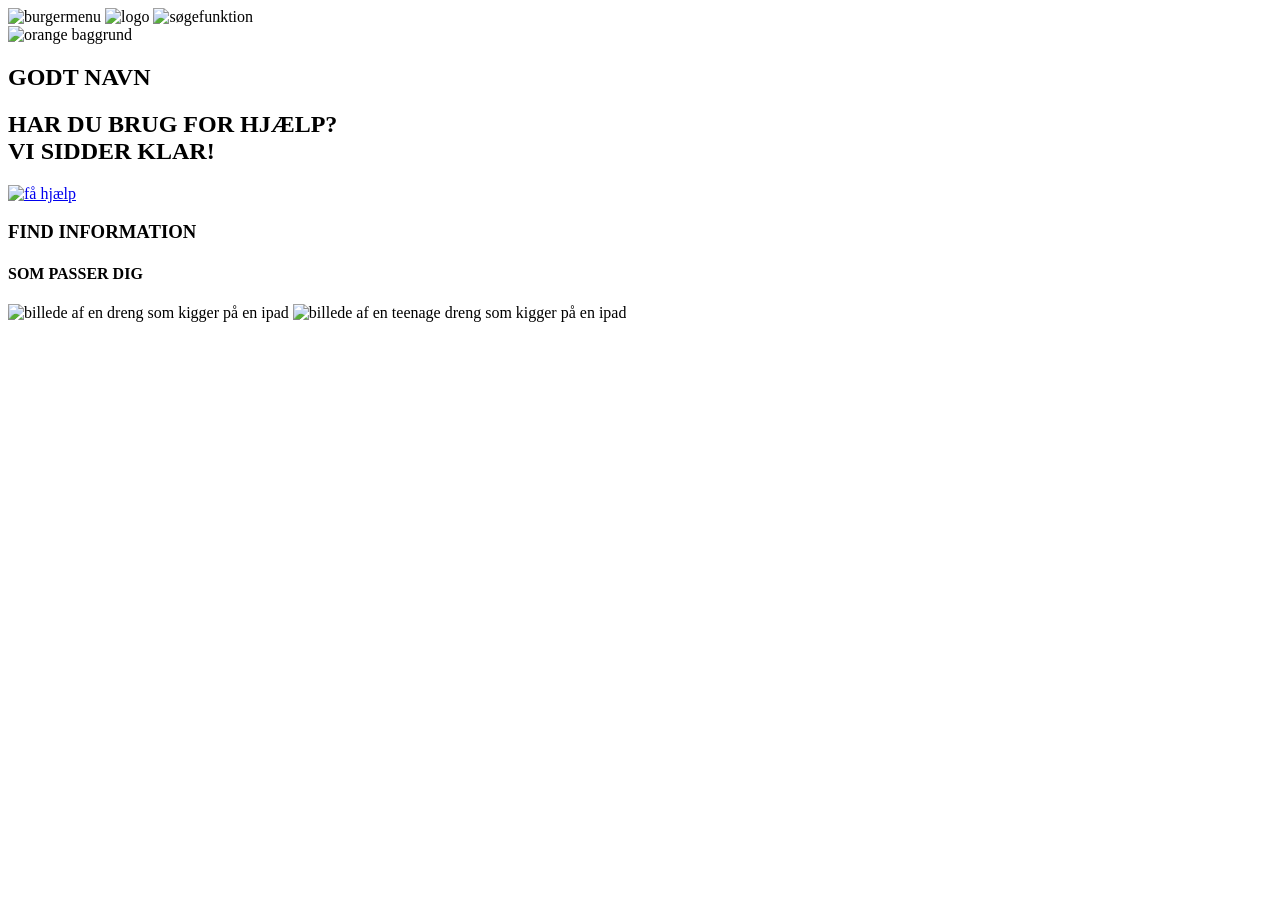
==== index.html @ 6438a262 "Forside" ====
<!DOCTYPE html>
<html lang="da-DK">
<head>
    <meta charset="UTF-8">
    <meta name="viewport" content="width=device-width, initial-scale=1.0">
    <title>Dokument</title>
    <link rel="stylesheet" href="./CSS/style.css">   

</head>
<body>
    <header class="site-header">
        <div class="in-header">
        <img src="IMG/burgermenu.png" alt="burgermenu"> 
        <img src="IMG/logo.png" alt="logo">
        <img src="IMG/søg.png" alt="søgefunktion">
        </div>
    </header>
      

    <main >
        <section class="start-page">

            <img src="./IMG/orangebaggrund.jpg" alt="orange baggrund">
            <div class="text">
                <h1>GODT NAVN</h1>
                <h2>
                    HAR DU BRUG FOR HJÆLP?<br>
                    VI SIDDER KLAR!
                </h2>
                <a href="#"><img src="./IMG/fåhjælp.png" alt="få hjælp"></a>
        </div>
        
    </section>
    

    <h3>FIND <span class="lilla-tekst">INFORMATION</span></h3>

    <div class="sektion-forside">
        <h4>SOM PASSER <span class="orange-tekst">DIG</span></h4>

    <div class="forside-billeder" > 
        <img src="/IMG/barn.jpg" alt="billede af en dreng som kigger på en ipad">
        <img src="/IMG/teen.jpg" alt="billede af en teenage dreng som kigger på en ipad">
    </div>

    </div>
    </main>


    
    


</body>
</html>
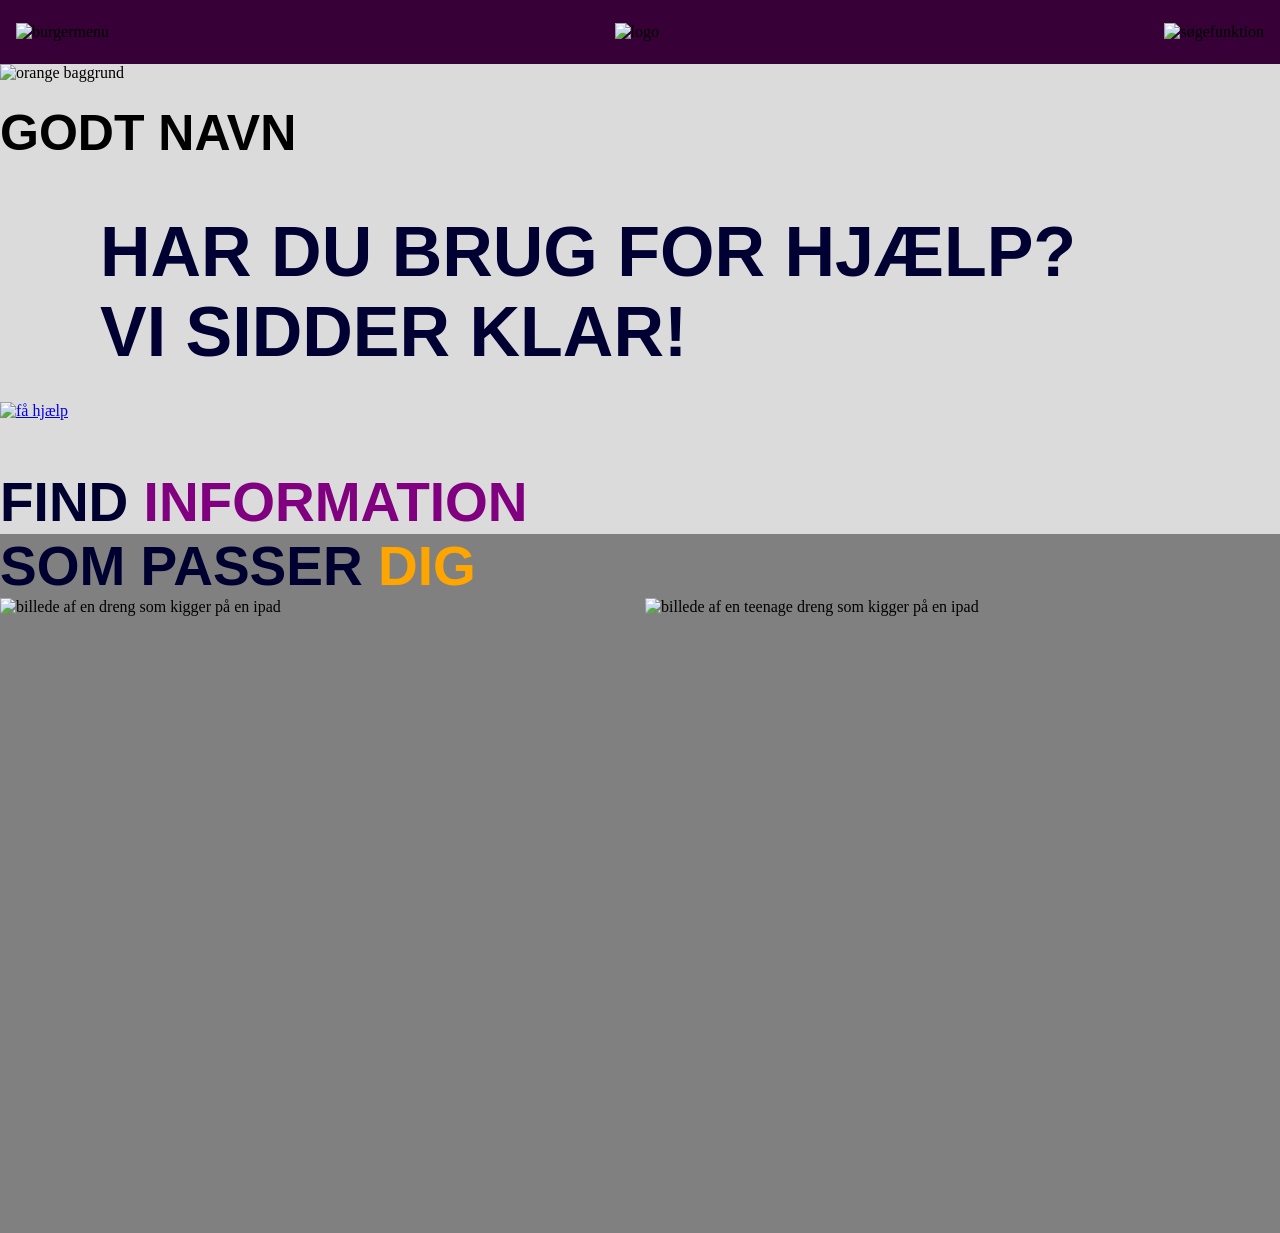
==== commit 3e1052be: "Kode2" ====
--- a/index.html
+++ b/index.html
@@ -1,23 +1,25 @@
 <!DOCTYPE html>
 <html lang="da-DK">
+
 <head>
     <meta charset="UTF-8">
     <meta name="viewport" content="width=device-width, initial-scale=1.0">
     <title>Dokument</title>
-    <link rel="stylesheet" href="./CSS/style.css">   
+    <link rel="stylesheet" href="./css/style.css">
 
 </head>
+
 <body>
     <header class="site-header">
         <div class="in-header">
-        <img src="IMG/burgermenu.png" alt="burgermenu"> 
-        <img src="IMG/logo.png" alt="logo">
-        <img src="IMG/søg.png" alt="søgefunktion">
+            <img src="IMG/burgermenu.png" alt="burgermenu">
+            <img src="IMG/logo.png" alt="logo">
+            <img src="IMG/søg.png" alt="søgefunktion">
         </div>
     </header>
-      
 
-    <main >
+
+    <main>
         <section class="start-page">
 
             <img src="./IMG/orangebaggrund.jpg" alt="orange baggrund">
@@ -27,29 +29,30 @@
                     HAR DU BRUG FOR HJÆLP?<br>
                     VI SIDDER KLAR!
                 </h2>
-                <a href="#"><img src="./IMG/fåhjælp.png" alt="få hjælp"></a>
+                <a href="#"><img src="./IMG/fåhjalp.png" alt="få hjælp"></a>
+            </div>
+
+        </section>
+
+
+        <h3>FIND <span class="lilla-tekst">INFORMATION</span></h3>
+
+        <div class="sektion-forside">
+            <h4>SOM PASSER <span class="orange-tekst">DIG</span></h4>
+
+            <div class="forside-billeder">
+                <img src="/IMG/barn.jpg" alt="billede af en dreng som kigger på en ipad">
+                <img src="/IMG/teen.jpg" alt="billede af en teenage dreng som kigger på en ipad">
+            </div>
+
         </div>
-        
-    </section>
-    
-
-    <h3>FIND <span class="lilla-tekst">INFORMATION</span></h3>
-
-    <div class="sektion-forside">
-        <h4>SOM PASSER <span class="orange-tekst">DIG</span></h4>
-
-    <div class="forside-billeder" > 
-        <img src="/IMG/barn.jpg" alt="billede af en dreng som kigger på en ipad">
-        <img src="/IMG/teen.jpg" alt="billede af en teenage dreng som kigger på en ipad">
-    </div>
-
-    </div>
     </main>
 
 
-    
-    
+
+
 
 
 </body>
+
 </html>
--- a/css/style.css
+++ b/css/style.css
@@ -0,0 +1,110 @@
+* {
+    box-sizing: border-box;
+    margin: 0;
+}
+
+body {
+    background-color: rgb(219, 219, 219);
+}
+
+/*HEADER*/
+.site-header {
+    background-color:rgb(55, 0, 55);
+    display: flex;
+    align-items: center;
+     height: 4em;
+     padding: 0 1em;
+}
+
+.in-header {
+    display:flex;
+    justify-content: space-between;
+    align-items:center;
+    width:100%;
+}
+
+/*Main*/
+
+.start-page {
+    display: grid;
+}
+
+.start-page img, .text {
+   grid-area: 1 / 1;
+}
+
+.start-page img {
+    width: 100%;
+    height: auto;
+}
+
+.text h1 {
+    align-self:center;
+    justify-self: flex-start;
+    text-align:flex-start;
+    place-self: center;
+    margin-top: 40px;
+    margin-bottom: 50px;
+    color:black;
+    font-size: 50px;
+    font-family: 'Trebuchet MS', 'Lucida Sans Unicode', 'Lucida Grande', 'Lucida Sans', Arial, sans-serif;   
+}
+
+.text h2 {
+    margin: 0 100px 30px 100px;
+    place-self: center;
+    color: rgb(0, 0, 51);
+    font-size: 70px;
+    font-family:'Trebuchet MS', 'Lucida Sans Unicode', 'Lucida Grande', 'Lucida Sans', Arial, sans-serif;
+}
+
+.text a img {
+    display:block;
+    place-self: center;
+    height: auto;
+    width: 400px;  
+}
+
+.text a:hover img {
+    opacity: 0.8;
+}
+
+/*BILLEDER MED ALDER*/
+h3 {
+    font-family: 'Trebuchet MS', 'Lucida Sans Unicode', 'Lucida Grande', 'Lucida Sans', Arial, sans-serif;
+    color: rgb(0, 0, 48);
+    font-size: 55px;
+    margin-top: 50px;
+}
+
+.sektion-forside {
+    background-color: grey;
+
+}
+
+h4 {
+    font-family: 'Trebuchet MS', 'Lucida Sans Unicode', 'Lucida Grande', 'Lucida Sans', Arial, sans-serif;
+    color: rgb(0, 0, 48);
+    font-size: 55px;
+
+}
+
+.lilla-tekst {
+    color:purple;
+}
+
+.orange-tekst {
+    color: orange;
+}
+
+.forside-billeder {
+    display: grid;
+    grid-template-columns: 1fr 1fr;
+    gap:10px
+}
+
+.forside-billeder img {
+    width: 100%;
+    aspect-ratio: 1 / 1;
+    object-fit: cover;
+}
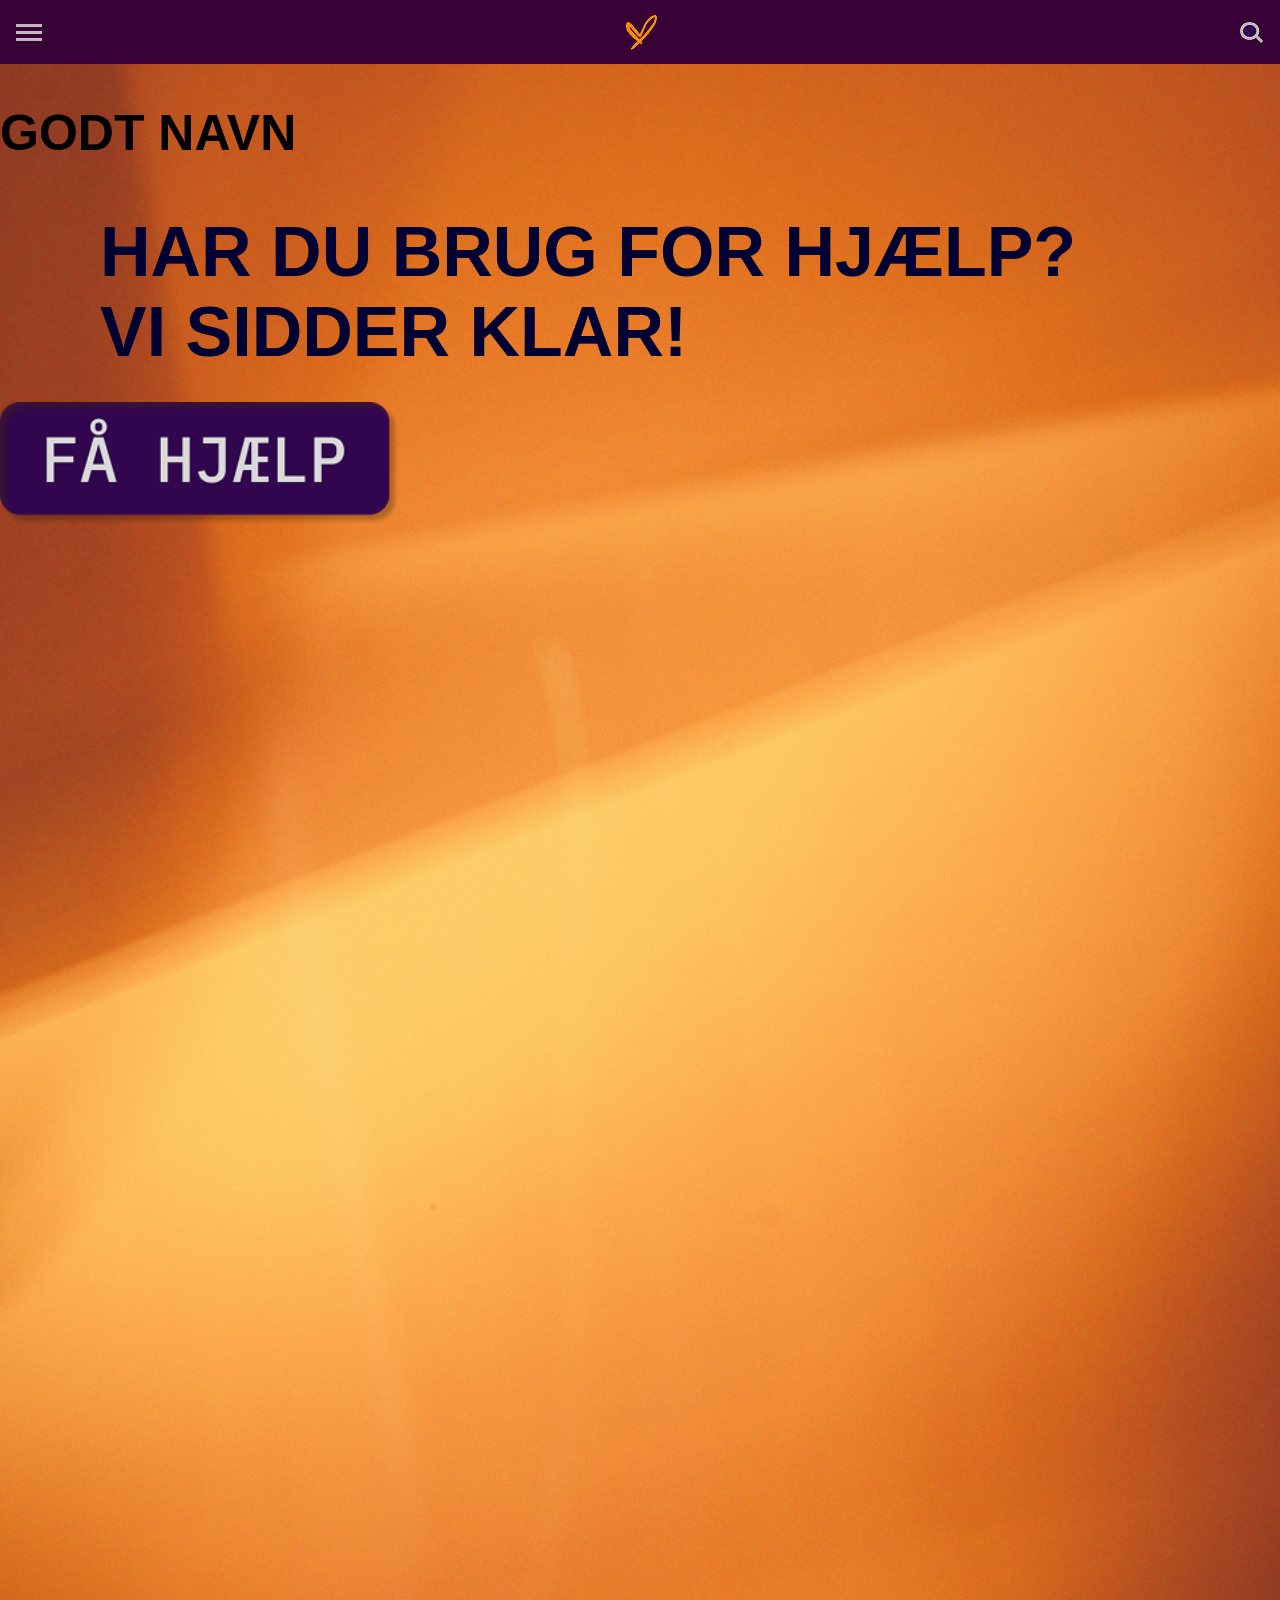
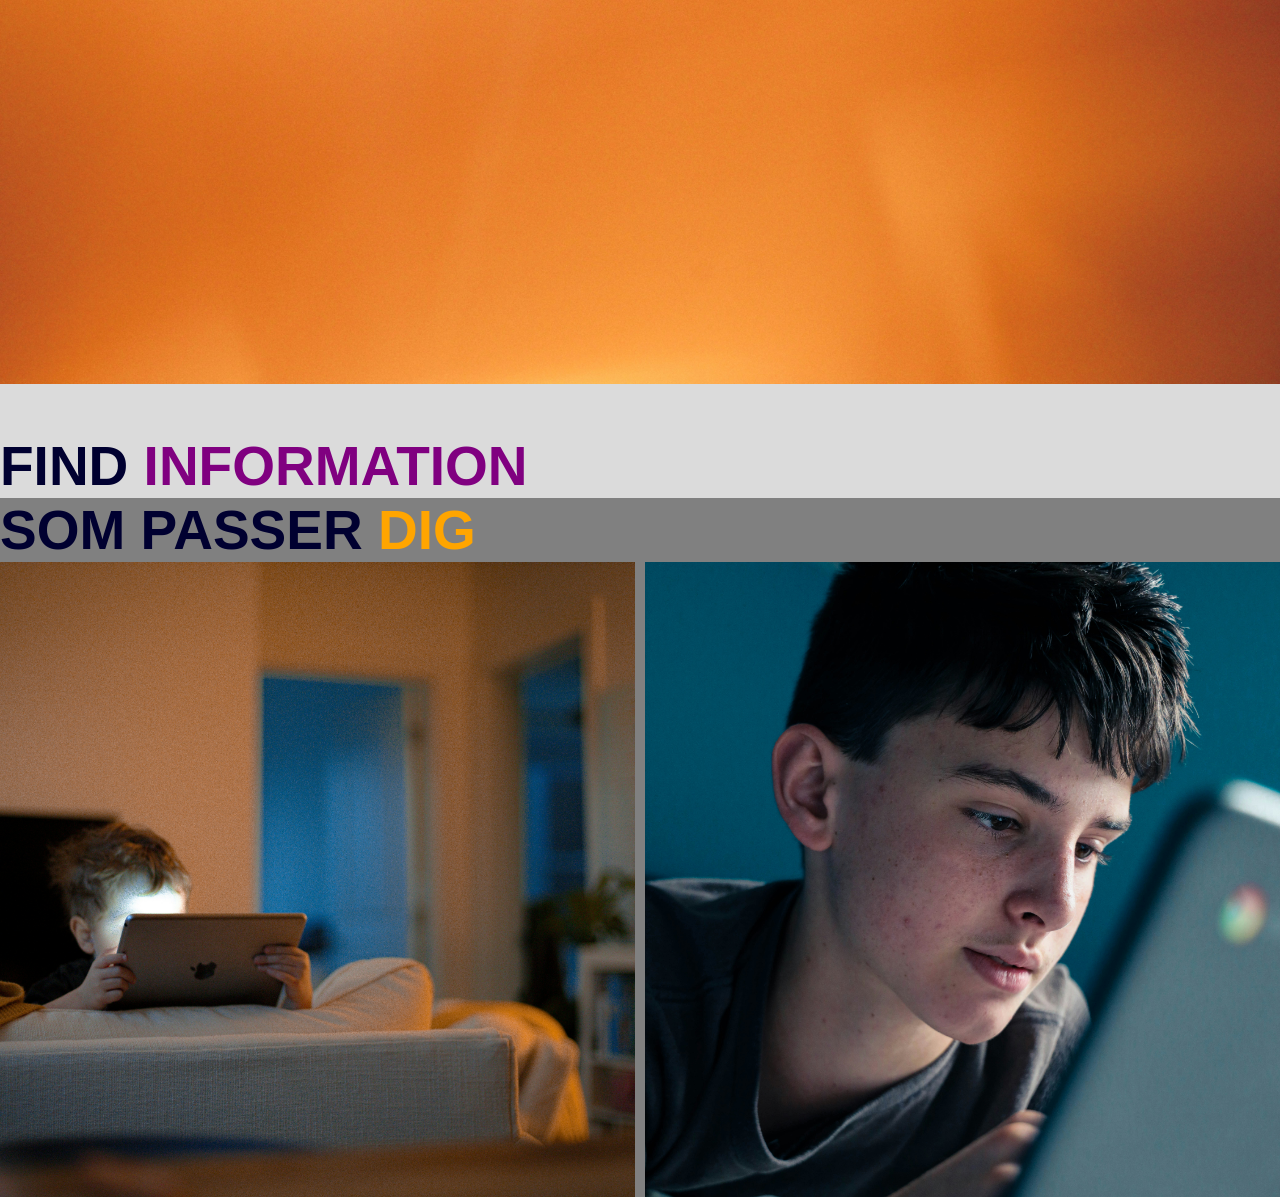
==== commit 5e3bd15b: "Kode3" ====
--- a/index.html
+++ b/index.html
@@ -12,9 +12,9 @@
 <body>
     <header class="site-header">
         <div class="in-header">
-            <img src="IMG/burgermenu.png" alt="burgermenu">
-            <img src="IMG/logo.png" alt="logo">
-            <img src="IMG/søg.png" alt="søgefunktion">
+            <img src="./img/burgermenu.png" alt="burgermenu">
+            <img src="./img/logo.png" alt="logo">
+            <img src="./img/sog.png" alt="søgefunktion">
         </div>
     </header>
 
@@ -22,14 +22,14 @@
     <main>
         <section class="start-page">
 
-            <img src="./IMG/orangebaggrund.jpg" alt="orange baggrund">
+            <img src="./img/orangebaggrund.jpg" alt="orange baggrund">
             <div class="text">
                 <h1>GODT NAVN</h1>
                 <h2>
                     HAR DU BRUG FOR HJÆLP?<br>
                     VI SIDDER KLAR!
                 </h2>
-                <a href="#"><img src="./IMG/fåhjalp.png" alt="få hjælp"></a>
+                <a href="#"><img src="./img/fåhjalp.png" alt="få hjælp"></a>
             </div>
 
         </section>
@@ -41,8 +41,8 @@
             <h4>SOM PASSER <span class="orange-tekst">DIG</span></h4>
 
             <div class="forside-billeder">
-                <img src="/IMG/barn.jpg" alt="billede af en dreng som kigger på en ipad">
-                <img src="/IMG/teen.jpg" alt="billede af en teenage dreng som kigger på en ipad">
+                <img src="./img/barn.jpg" alt="billede af en dreng som kigger på en ipad">
+                <img src="./img/teen.jpg" alt="billede af en teenage dreng som kigger på en ipad">
             </div>
 
         </div>
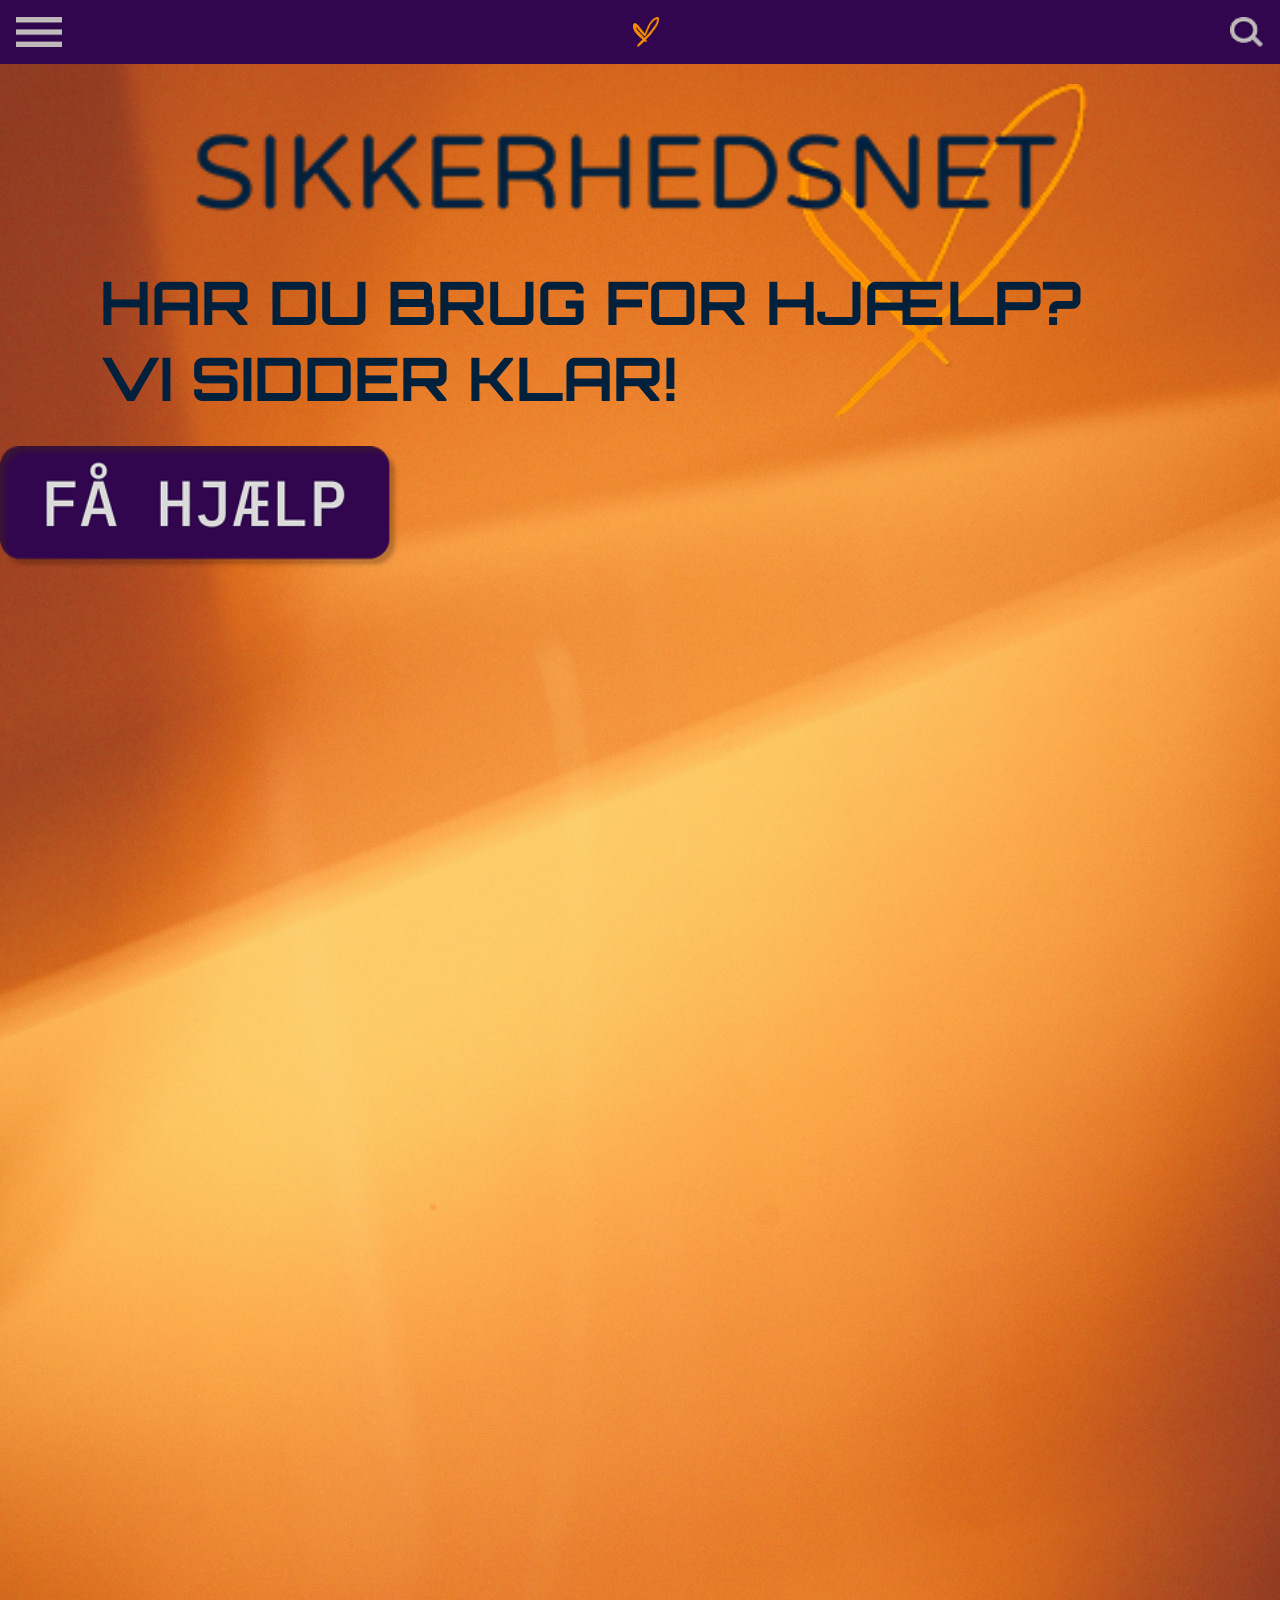
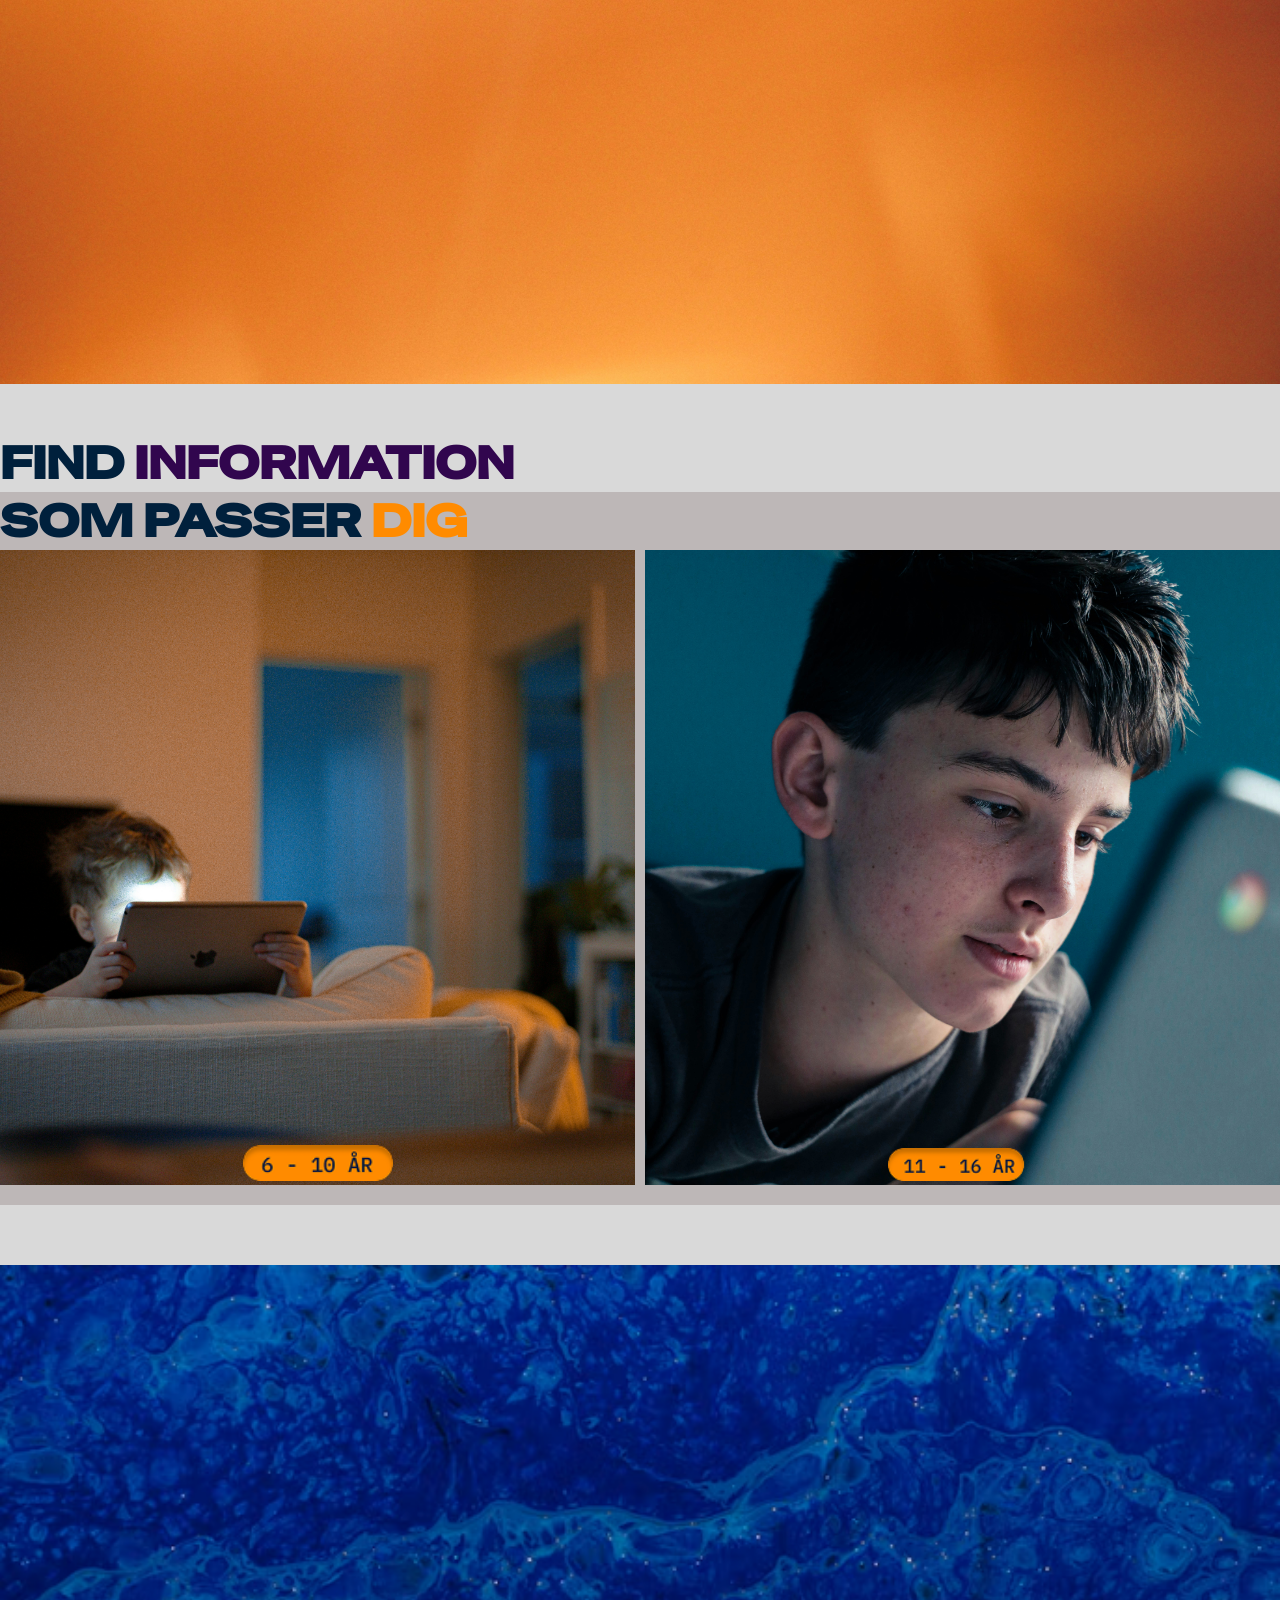
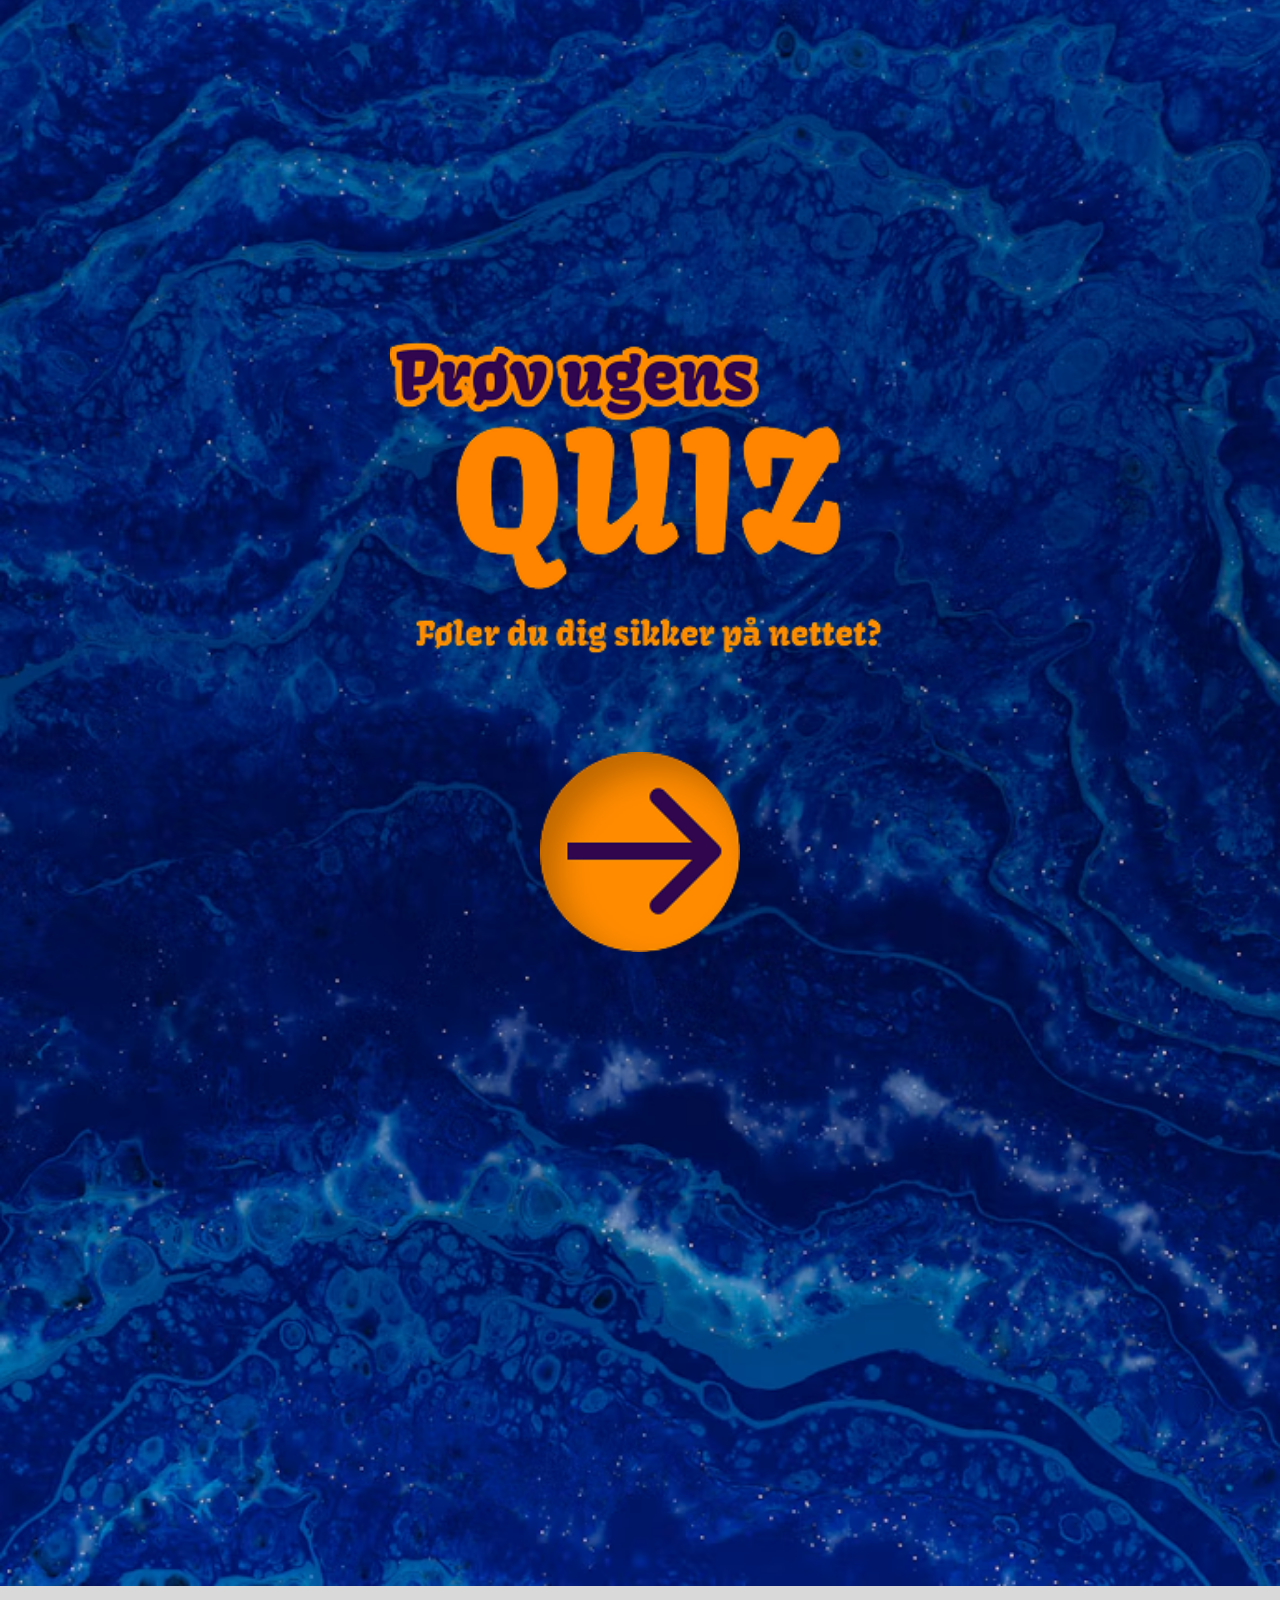
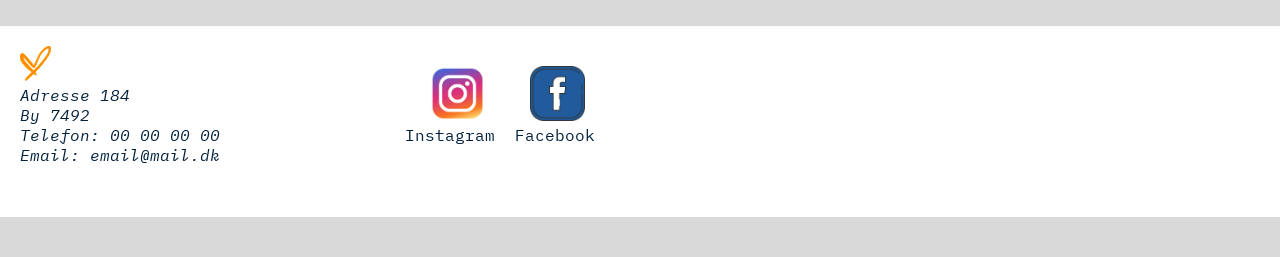
==== commit a298cc1a: "Forside" ====
--- a/index.html
+++ b/index.html
@@ -7,15 +7,29 @@
     <title>Dokument</title>
     <link rel="stylesheet" href="./css/style.css">
 
+    <link rel="preconnect" href="https://fonts.googleapis.com">
+    <link rel="preconnect" href="https://fonts.gstatic.com" crossorigin>
+    <link
+        href="https://fonts.googleapis.com/css2?family=IBM+Plex+Mono:wght@500&family=Orbitron:wght@400..900&family=Special+Gothic+Expanded+One&display=swap"
+        rel="stylesheet">
+
 </head>
 
 <body>
     <header class="site-header">
-        <div class="in-header">
-            <img src="./img/burgermenu.png" alt="burgermenu">
-            <img src="./img/logo.png" alt="logo">
-            <img src="./img/sog.png" alt="søgefunktion">
-        </div>
+        <nav class="in-header">
+            <button class="header-knap">
+                <img src="./img/burgermenu.png" alt="burgermenu">
+            </button>
+
+            <button class="header-knap">
+                <img src="./img/logo.png" alt="logo">
+            </button>
+
+            <button class="header-knap">
+                <img src="./img/sog.png" alt="søgefunktion">
+            </button>
+        </nav>
     </header>
 
 
@@ -23,35 +37,73 @@
         <section class="start-page">
 
             <img src="./img/orangebaggrund.jpg" alt="orange baggrund">
+            <img src="./img/image 9.png" alt="sikkerhedsnet" class="homepage-name">
             <div class="text">
-                <h1>GODT NAVN</h1>
-                <h2>
+                <h1>
                     HAR DU BRUG FOR HJÆLP?<br>
                     VI SIDDER KLAR!
-                </h2>
+                </h1>
                 <a href="#"><img src="./img/fåhjalp.png" alt="få hjælp"></a>
             </div>
 
         </section>
 
 
-        <h3>FIND <span class="lilla-tekst">INFORMATION</span></h3>
+        <h2>FIND <span class="lilla-tekst">INFORMATION</span></h2>
 
         <div class="sektion-forside">
-            <h4>SOM PASSER <span class="orange-tekst">DIG</span></h4>
+            <h3>SOM PASSER <span class="orange-tekst">DIG</span></h3>
 
             <div class="forside-billeder">
-                <img src="./img/barn.jpg" alt="billede af en dreng som kigger på en ipad">
-                <img src="./img/teen.jpg" alt="billede af en teenage dreng som kigger på en ipad">
+                <div class="billede">
+                    <img src="./img/barn.jpg" alt="billede af en dreng som kigger på en ipad">
+                    <a href="#"><img src="./img/6-10år.png" alt="6 til 10 år"></a>
+                </div>
+
+                <div class="billede">
+                    <img src="./img/teen.jpg" alt="billede af en teenage dreng som kigger på en ipad">
+                    <a href="#"><img src="./img/11-16år.png" alt="6 til 10 år"></a>
+                </div>
+
             </div>
 
         </div>
+
+        <section class="quiz-side">
+
+            <img src="./img/vand.png" alt="havet som baggrund føler du dig sikker på nettet">
+            <div class="quiz">
+                <img src="./img/prøvugensquiz.png" alt="prøv ugens quiz">
+
+                <a href="#"><img src="./img/pil.png" alt="pil som ved tryk går til quiz"></a>
+            </div>
+
+        </section>
     </main>
 
+    <footer>
+        <div class="footer-tekst">
+            <a href="index.html"><img src="./img/logo.png" alt="logo"></a>
+            <address>Adresse 184<br>
+                By 7492</address>
 
+            <address>Telefon: 00 00 00 00<br>
+                Email: email@mail.dk </address>
+        </div>
 
+        <div class="footer-billeder">
+            <div class="billeder-tekst">
+                <a href="#"><img src="./img/instagram.jpg" alt="instagram"></a>
+                <div href="#"><img src="./img/round-icons-NEglEsR7cTM-unsplash.jpg" alt="facebook"></a>
+                </div>
 
+            </div>
+            <div class="footer-samle">
+                <p>Instagram</p>
+                <p>Facebook</p>
+            </div>
 
+    </footer>
 
 </body>
 
--- a/css/style.css
+++ b/css/style.css
@@ -4,16 +4,24 @@
 }
 
 body {
-    background-color: rgb(219, 219, 219);
+    background-color:#D9D9D9;
 }
 
 /*HEADER*/
 .site-header {
-    background-color:rgb(55, 0, 55);
+    background-color:#31064E;
     display: flex;
     align-items: center;
      height: 4em;
      padding: 0 1em;
+}
+
+.start-page .homepage-name {
+    width: 70%;
+    height: auto;
+    place-self: start center;
+    margin-top: 20px;
+
 }
 
 .in-header {
@@ -23,6 +31,18 @@
     width:100%;
 }
 
+.header-knap {
+    background: none;
+    border: none;
+    padding:0;
+    cursor: pointer;
+}
+
+.header-knap img {
+    display: block;
+    height: 30px;
+}
+
 /*Main*/
 
 .start-page {
@@ -36,6 +56,10 @@
 .start-page img {
     width: 100%;
     height: auto;
+}
+
+.text {
+    padding-top: 200px;
 }
 
 .text h1 {
@@ -43,19 +67,19 @@
     justify-self: flex-start;
     text-align:flex-start;
     place-self: center;
-    margin-top: 40px;
+    margin-top: 60px;
     margin-bottom: 50px;
-    color:black;
+    color:#00203C;
     font-size: 50px;
-    font-family: 'Trebuchet MS', 'Lucida Sans Unicode', 'Lucida Grande', 'Lucida Sans', Arial, sans-serif;   
-}
-
-.text h2 {
+    font-family: "Orbitron", sans-serif;
+}
+
+.text h1{
     margin: 0 100px 30px 100px;
     place-self: center;
-    color: rgb(0, 0, 51);
-    font-size: 70px;
-    font-family:'Trebuchet MS', 'Lucida Sans Unicode', 'Lucida Grande', 'Lucida Sans', Arial, sans-serif;
+    color:#00203C;
+    font-size: 60px;
+    font-family: "Orbitron", sans-serif;
 }
 
 .text a img {
@@ -70,41 +94,157 @@
 }
 
 /*BILLEDER MED ALDER*/
+h2 {
+    font-family: "Special Gothic Expanded One", sans-serif;
+    color:#00203C;
+    font-size: 45px;
+    margin-top: 50px;
+}
+
+.sektion-forside {
+    background-color:#BDB7B7;
+
+}
+
 h3 {
-    font-family: 'Trebuchet MS', 'Lucida Sans Unicode', 'Lucida Grande', 'Lucida Sans', Arial, sans-serif;
-    color: rgb(0, 0, 48);
-    font-size: 55px;
-    margin-top: 50px;
-}
-
-.sektion-forside {
-    background-color: grey;
-
-}
-
-h4 {
-    font-family: 'Trebuchet MS', 'Lucida Sans Unicode', 'Lucida Grande', 'Lucida Sans', Arial, sans-serif;
-    color: rgb(0, 0, 48);
-    font-size: 55px;
+    font-family: "Special Gothic Expanded One", sans-serif;
+    color:#00203C;
+    font-size: 45px;
 
 }
 
 .lilla-tekst {
-    color:purple;
+    color:#31064E;
 }
 
 .orange-tekst {
-    color: orange;
+    color:#FF8B00;
 }
 
 .forside-billeder {
     display: grid;
     grid-template-columns: 1fr 1fr;
-    gap:10px
+    gap:10px;
+    margin-bottom: 60px;
 }
 
 .forside-billeder img {
     width: 100%;
     aspect-ratio: 1 / 1;
     object-fit: cover;
-}+    margin-bottom:20px;
+}
+
+.billede {
+    display: grid;
+}
+
+.billede > img,
+.billede > a {
+    grid-area: 1 /1;
+}
+
+.billede > img{
+    width:100%;
+    aspect-ratio: 1 / 1;
+    object-fit: cover;    
+}
+
+.billede > a {
+    place-self: end center;
+    z-index: 1;
+    margin-bottom: 10;
+}
+
+.billede > a img {
+    width: 150px;
+    max-width: 100%;
+    height: auto;
+    aspect-ratio: auto;
+    object-fit: contain;
+
+}
+
+.billede > a:hover img {
+    opacity: 0.8;
+}
+
+/*QUIZ*/
+.quiz-side {
+    display: grid;
+}
+
+.quiz-side > img {
+    width: 100%;
+    height: auto;
+    margin-bottom: 40px;
+}
+
+.quiz-side > img,
+.quiz-side > .quiz {
+   grid-area: 1 / 1;
+}
+
+.quiz-side .quiz > img {
+    width: 500px;
+    height: auto;
+}
+
+.quiz-side .quiz a img {
+    width: 200px;
+    height: auto;
+}
+
+.quiz-side .quiz a:hover img {
+    opacity: 0.8;
+}
+
+
+
+.quiz-side > .quiz {
+    display: flex;
+    flex-direction: column;
+    align-items: center;
+    justify-content: center;
+    gap: 50px;
+   
+}
+
+/*FOOTER*/
+footer {
+    color: #00203C;
+    font-family:"IBM Plex Mono", monospace;;
+    display: flex;
+    align-items: flex-start;
+    gap: 40px;
+    background-color:white;
+    padding: 20px 0 52px 20px;
+    margin-bottom: 40px;
+}
+
+.footer-billeder img{
+    width: 55px;
+    height: auto;
+}
+
+.footer-billeder {
+    display: flex;
+    flex-direction: column;
+    align-items: flex-end;
+    margin-left: 125px;
+    gap: 20px;
+    margin-top: 20px;
+}
+
+.billeder-tekst {
+    display: flex;
+    gap: 45px;
+    padding-right: 10px;
+}
+
+.footer-samle {
+    display: flex;
+    gap: 20px;
+    margin-top: -20px;
+    padding-left: 20px;
+} 
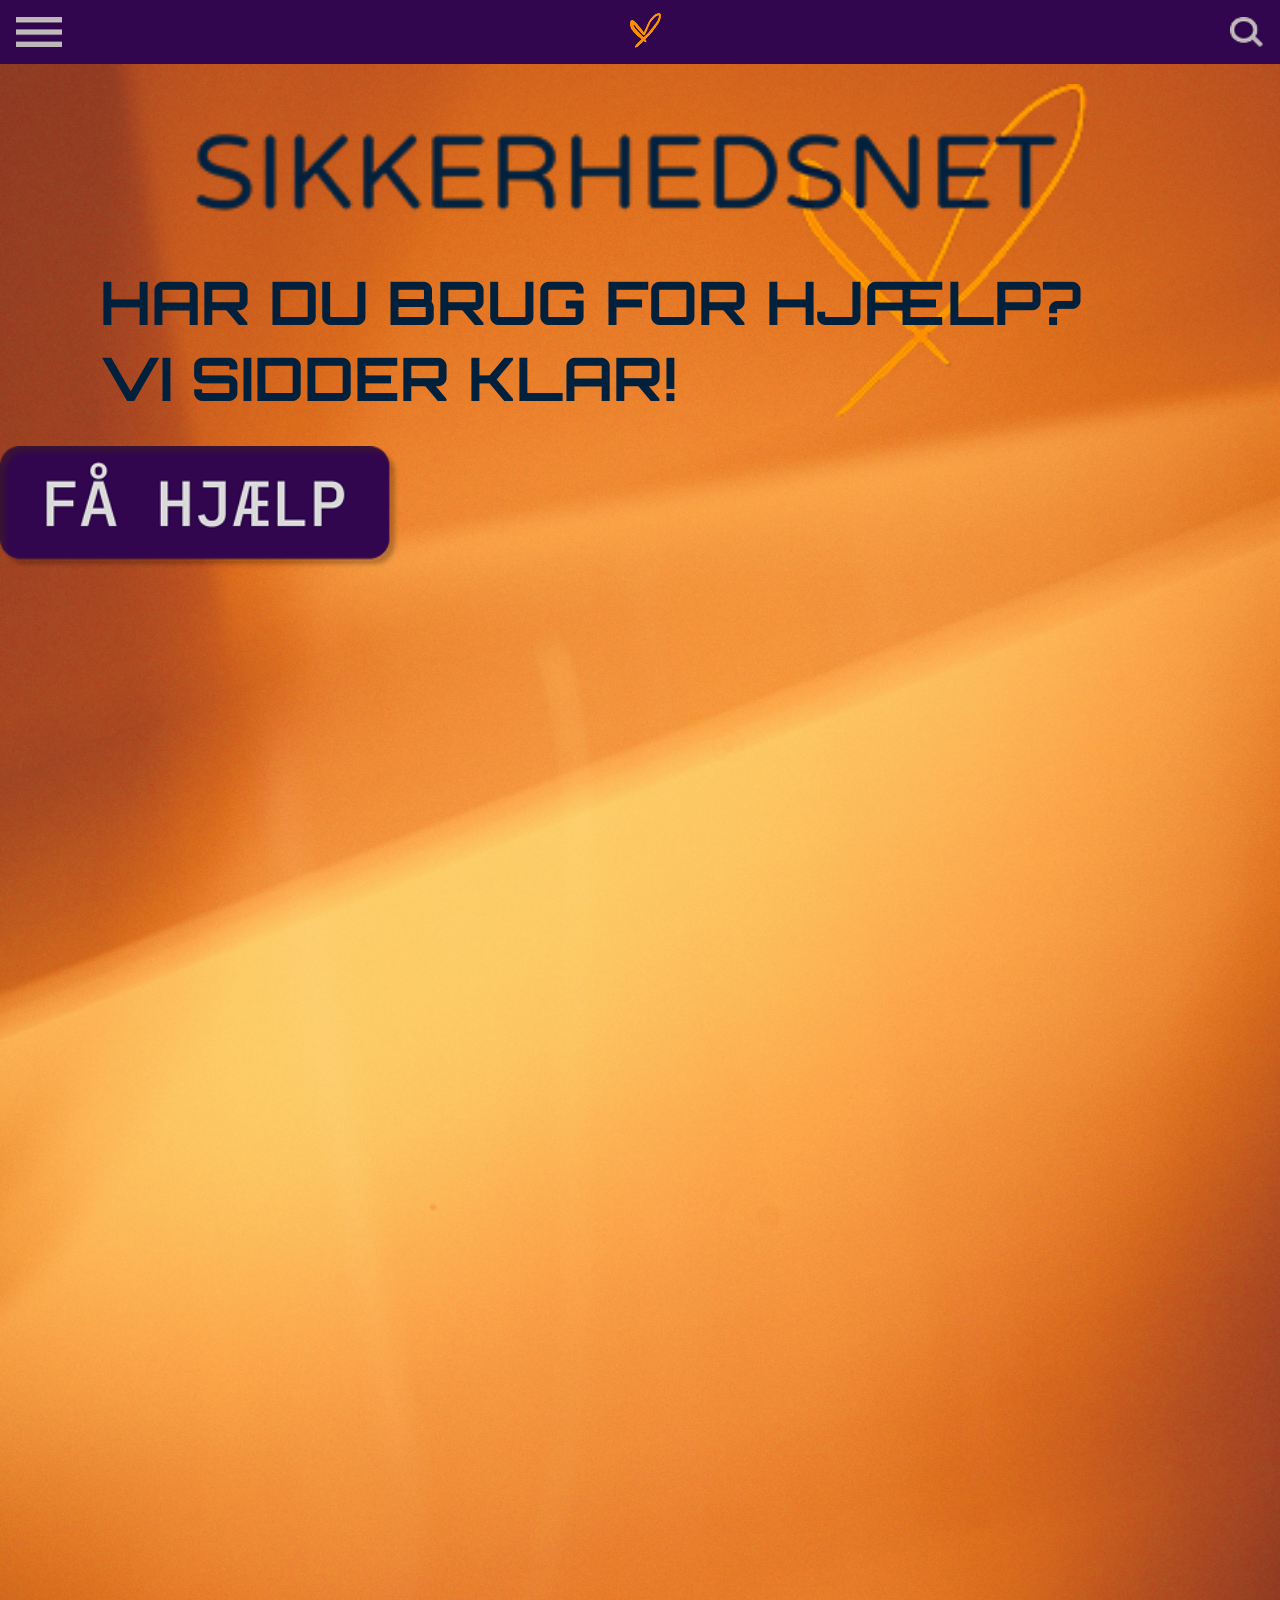
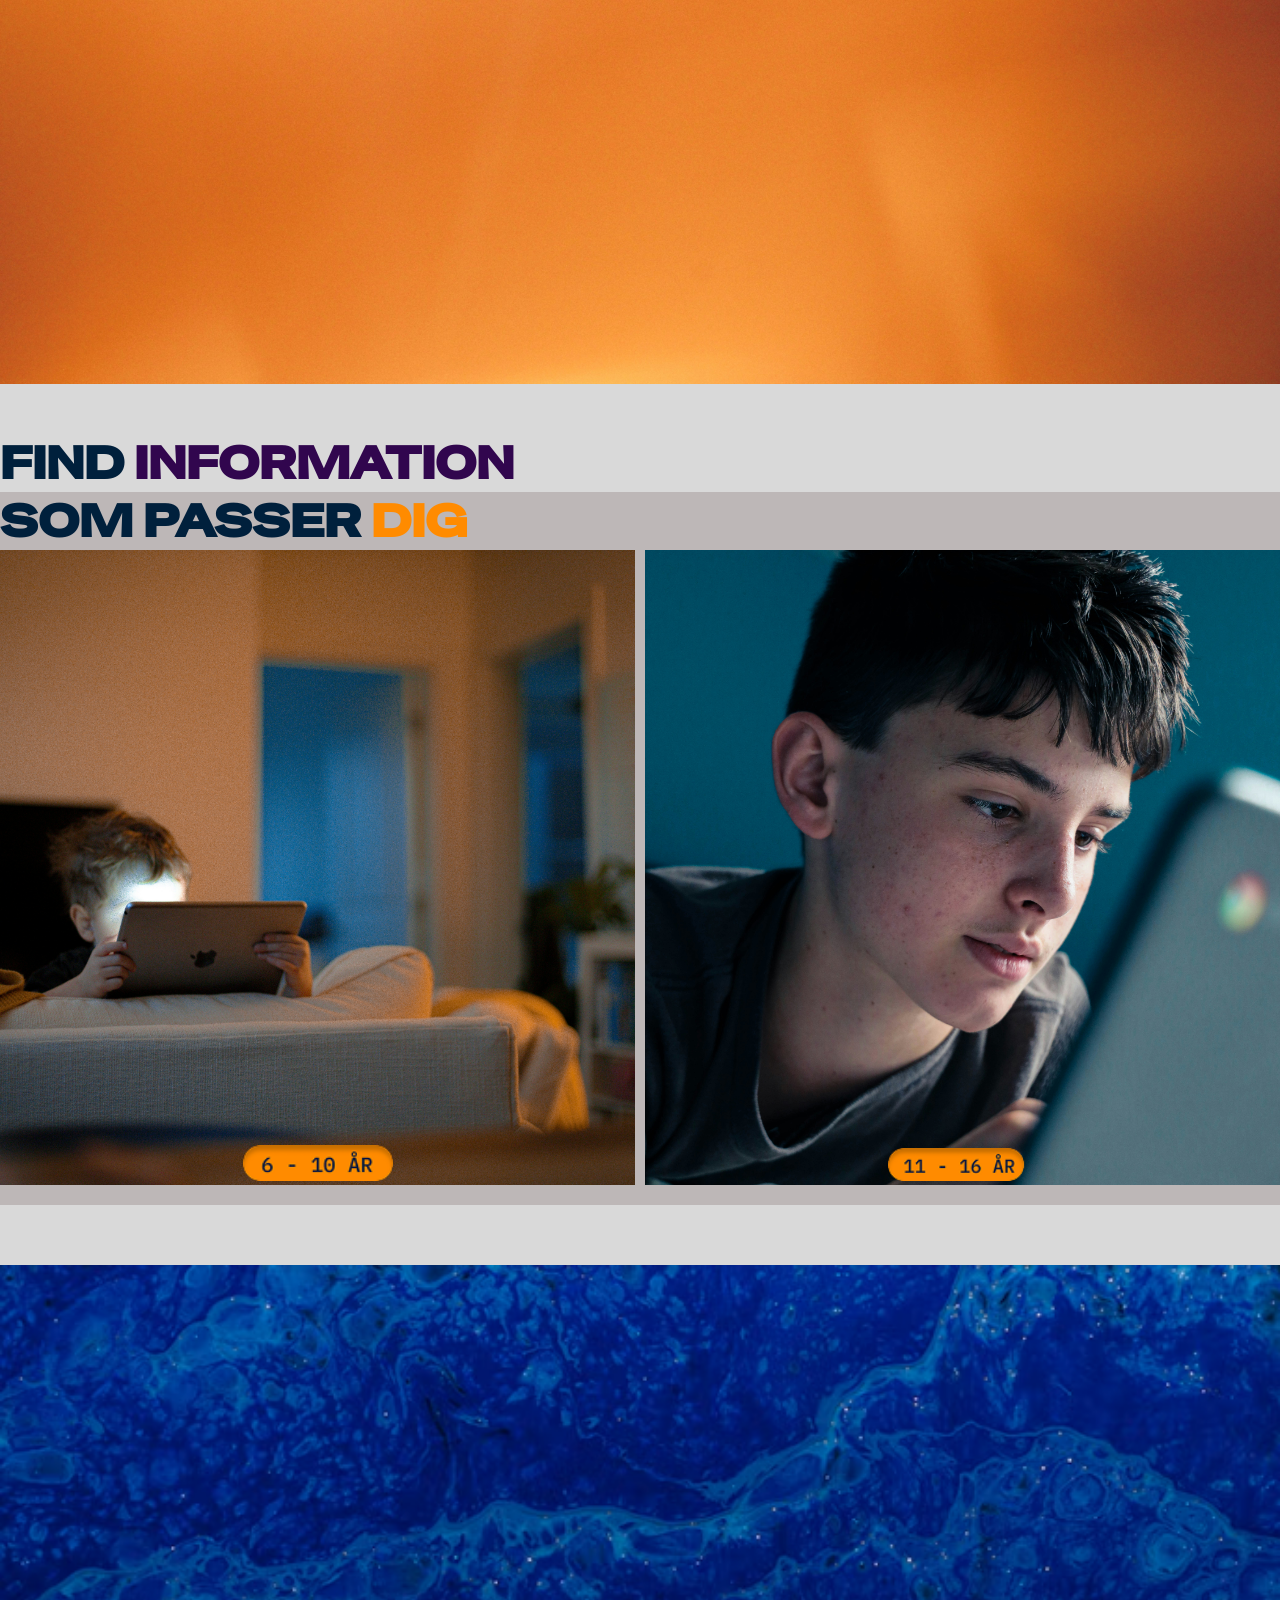
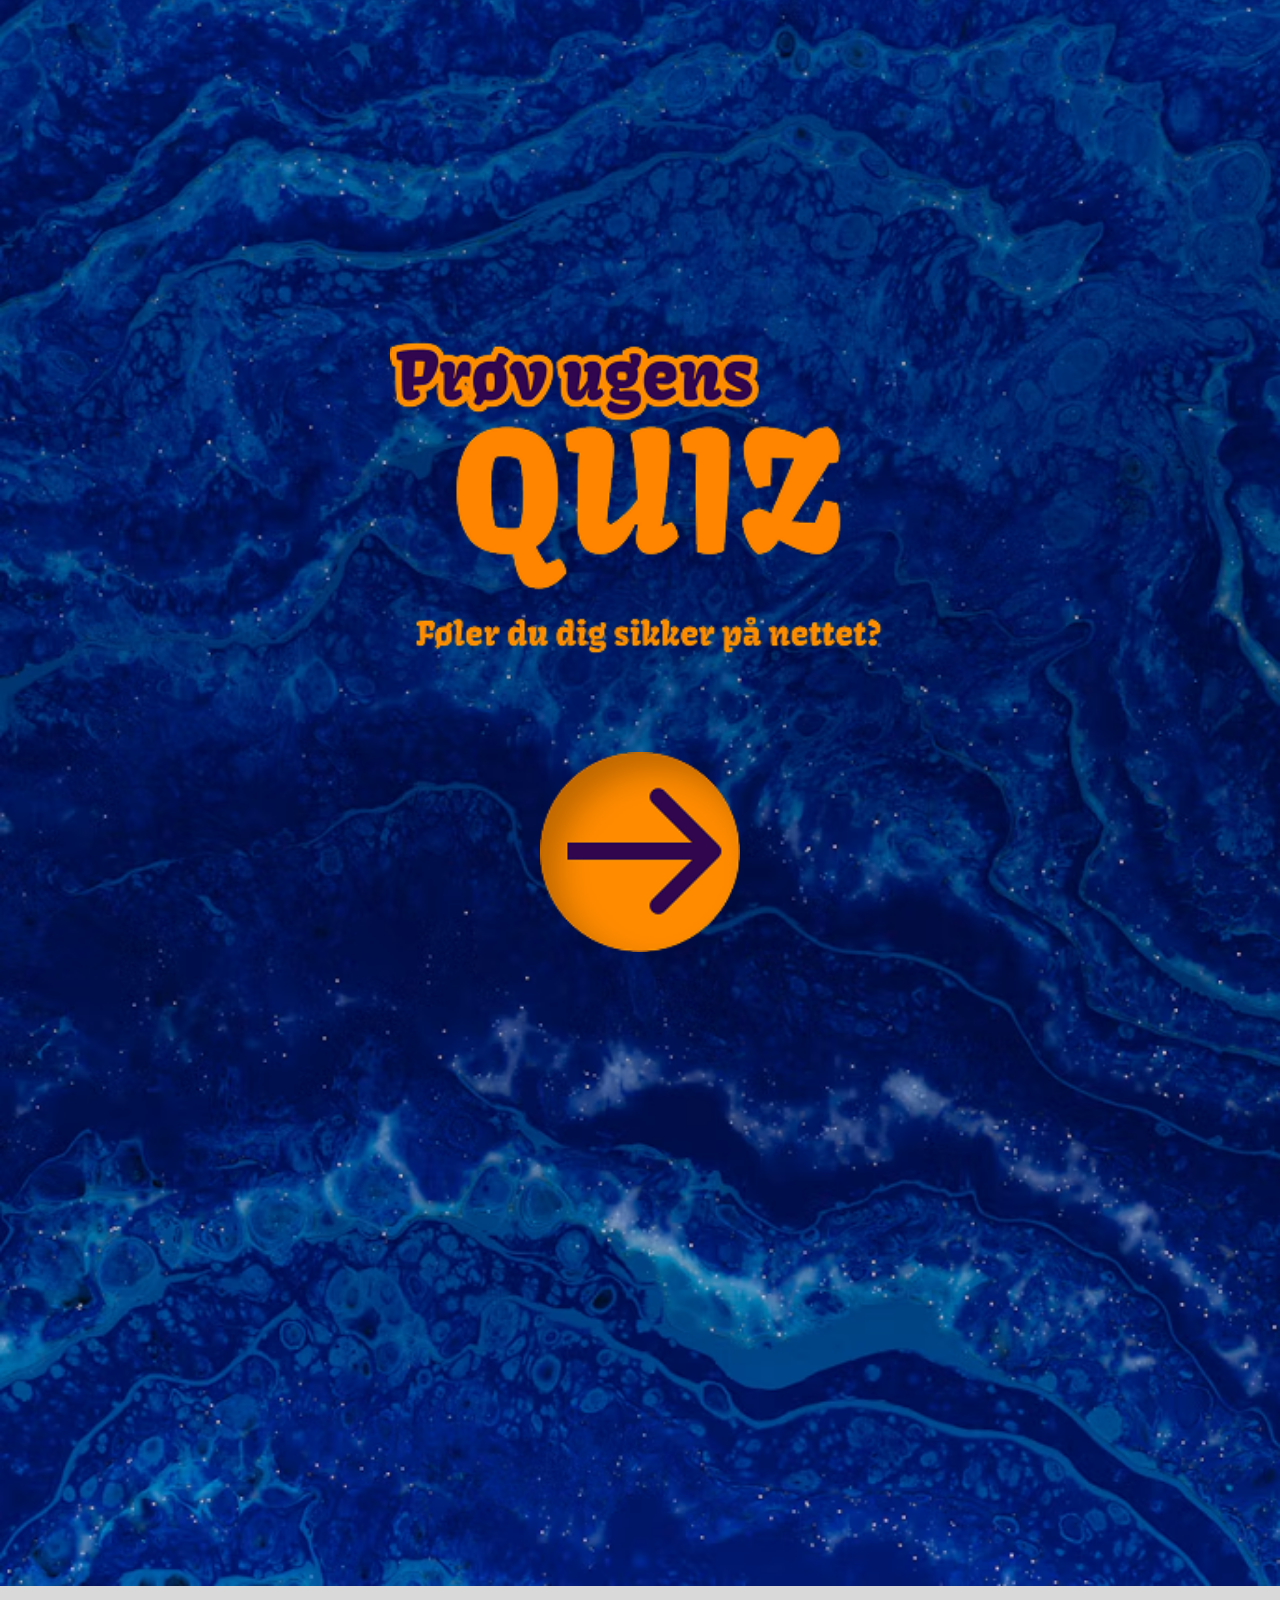
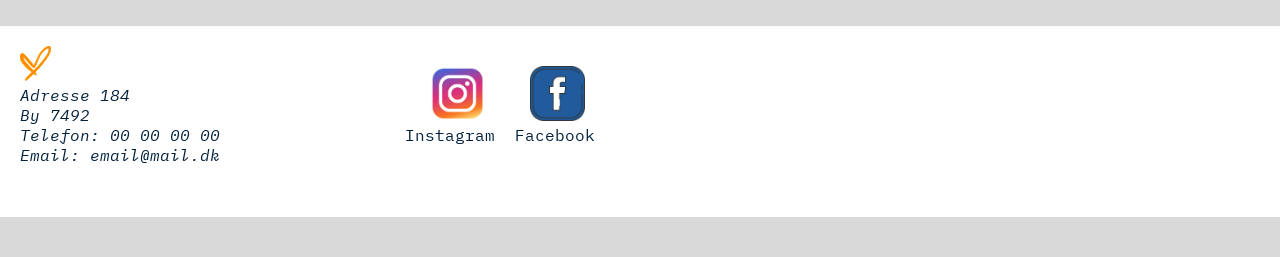
==== commit 85118307: "kontaktside" ====
--- a/index.html
+++ b/index.html
@@ -22,9 +22,7 @@
                 <img src="./img/burgermenu.png" alt="burgermenu">
             </button>
 
-            <button class="header-knap">
-                <img src="./img/logo.png" alt="logo">
-            </button>
+            <a href="./index.html"><img src="./img/logo.png" alt="logo" class="header-knap"></a>
 
             <button class="header-knap">
                 <img src="./img/sog.png" alt="søgefunktion">
@@ -43,7 +41,7 @@
                     HAR DU BRUG FOR HJÆLP?<br>
                     VI SIDDER KLAR!
                 </h1>
-                <a href="#"><img src="./img/fåhjalp.png" alt="få hjælp"></a>
+                <a href="./kontakt.html"><img src="./img/fåhjalp.png" alt="få hjælp"></a>
             </div>
 
         </section>
